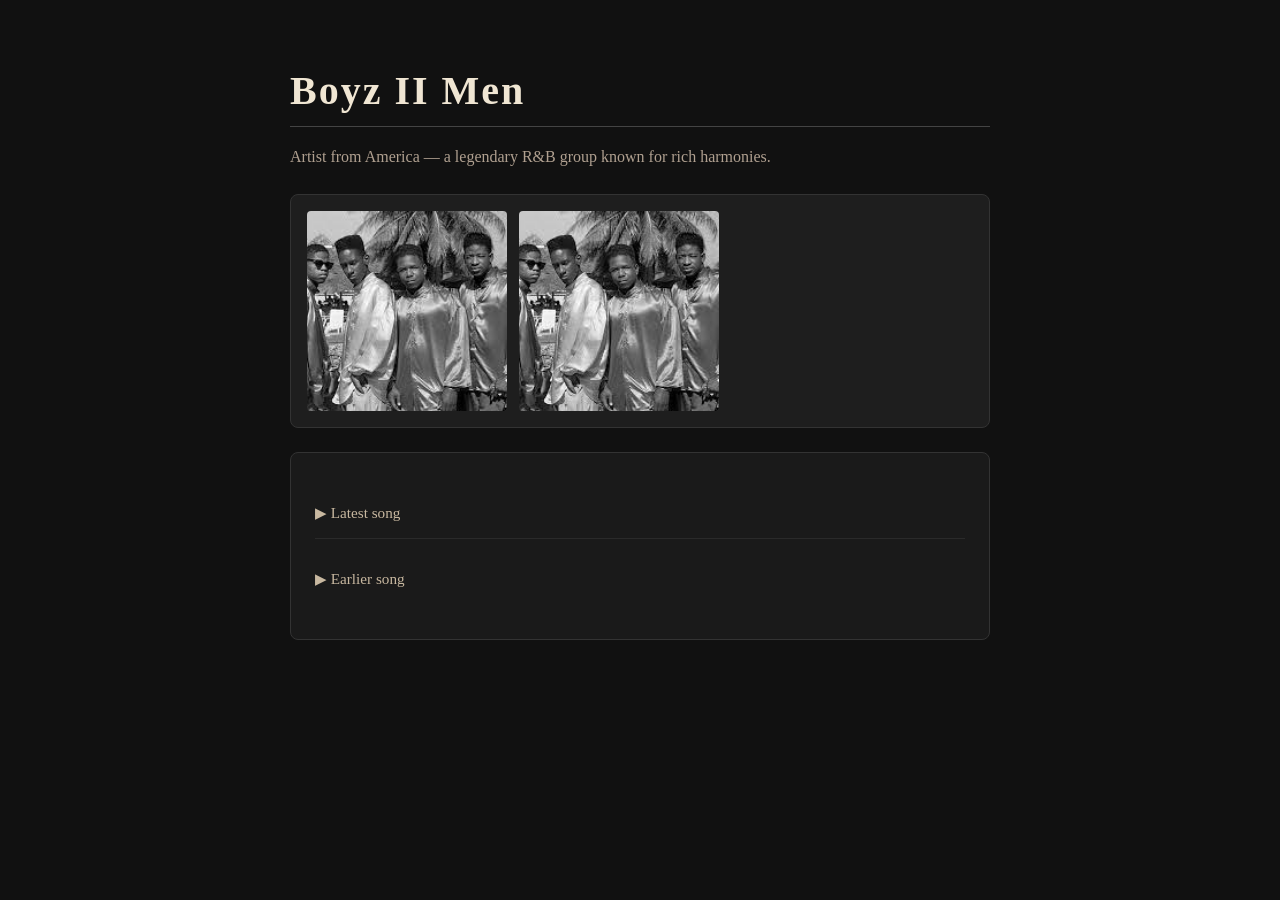
==== web-basics/classes_ids.html @ 271d582e "drone, exe, manual_control, mission1, lesson1.py, motion, audio_video, body, classes, form, lesson1." ====
<!DOCTYPE html>
<html lang="en">
<head>
    <meta charset="UTF-8">
    <meta name="viewport" content="width=device-width, initial-scale=1.0">
    <title>Module05: classes, ids</title>
    <style>
        body {
            background-color: #111;
            color: #f0e6d3;
            font-family: Georgia, 'Times New Roman', Times, serif;
            margin: 0;
            padding: 0;
        }

        #page-wrapper {
            max-width: 700px;
            margin: 0 auto;
            padding: 40px 24px;
        }

        h1 {
            font-size: 2.5rem;
            letter-spacing: 2px;
            border-bottom: 1px solid #444;
            padding-bottom: 12px;
            margin-bottom: 8px;
        }

        p {
            color: #b0a090;
            line-height: 1.7;
        }

        #photos {
            background-color: #1e1e1e;
            border: 1px solid #333;
            border-radius: 8px;
            padding: 16px;
            display: flex;
            gap: 12px;
            margin: 24px 0;
        }

        .artist_photo {
            width: 200px;
            height: 200px;
            object-fit: cover;
            border-radius: 4px;
            background-color: #2a2a2a;
        }

        #listening-section {
            background-color: #1a1a1a;
            border: 1px solid #333;
            border-radius: 8px;
            padding: 20px 24px;
            margin-top: 8px;
        }

        .song {
            padding: 12px 0;
            border-bottom: 1px solid #2a2a2a;
            color: #c8b8a0;
            font-size: 0.95rem;
        }

        .song:last-child {
            border-bottom: none;
        }
    </style>
</head>
<body>
    <!-- id: unique, only one element in a page should have it
         class: reusable, used to identify multiple elements together -->

    <div id="page-wrapper">
        <h1>Boyz II Men</h1>
        <p>Artist from America — a legendary R&B group known for rich harmonies.</p>

        <div id="photos">
            <img class="artist_photo" src="./assets/images/images.jpg" alt="artist photo">
            <img class="artist_photo" src="./assets/images/images.jpg" alt="artist photo">
        </div>

        <div id="listening-section">
            <p class="song">&#9654; Latest song</p>
            <p class="song">&#9654; Earlier song</p>
        </div>
    </div>
</body>
</html>
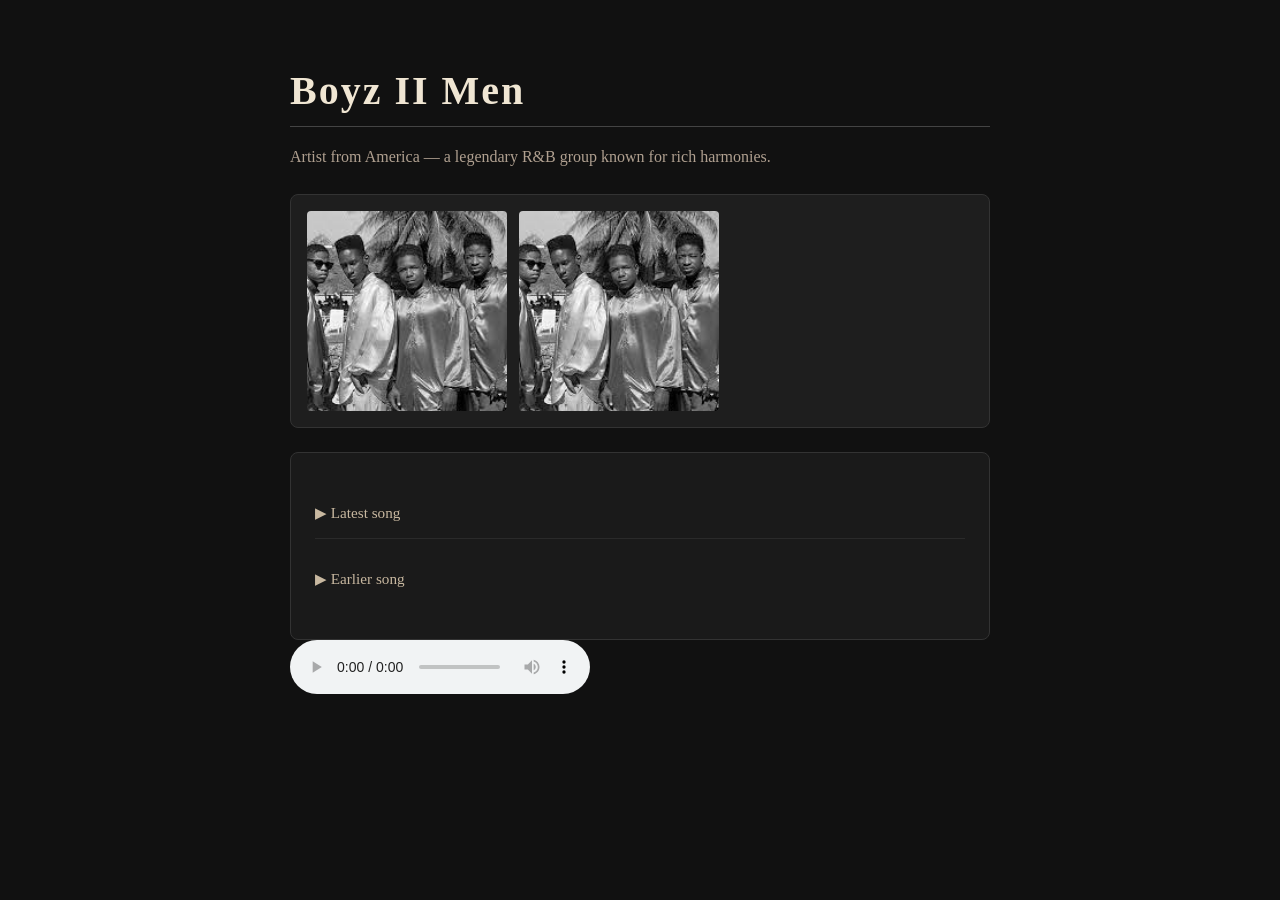
==== commit a44e0df9: "index, students, wokwi_project, add_numbers, arrays, ifelse, lessson1, lesson2, loops, while, school" ====
--- a/web-basics/classes_ids.html
+++ b/web-basics/classes_ids.html
@@ -87,6 +87,14 @@
             <p class="song">&#9654; Latest song</p>
             <p class="song">&#9654; Earlier song</p>
         </div>
+
+        <div>
+            
+        </div>
+        <div>
+            <audio src="" controls></audio>
+        </div>
+        
     </div>
 </body>
 </html>
